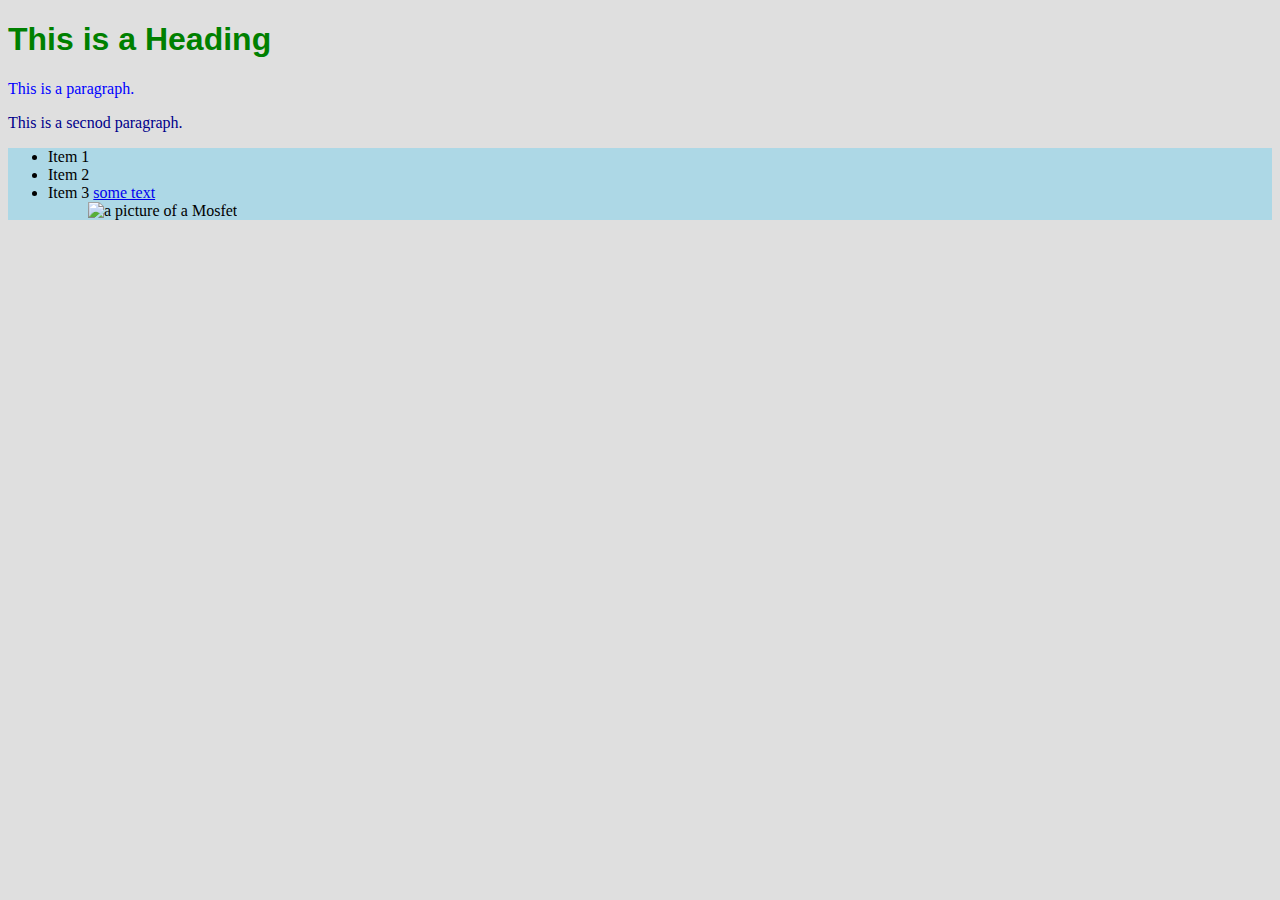
==== index.html @ b5c52b2c "Update index.html" ====
<!DOCTYPE html>
<html>
<head>
<title>Page Title</title>
</head>
<body style="background-color:#DFDFDF;">


<h1 style="color:green; font-family:arial">This is a Heading</h1>
<p style="color:blue" >This is a paragraph.</p>
<p style="color:darkblue" >This is a secnod paragraph.</p>

<ul style="background-color:lightblue;">
	<li> Item 1 </li>
	<li> Item 2 </li>
	<li> Item 3 <a href="http://www.google.com"> some text </a> </li>
<ul>

<img src="https://www.tutorialspoint.com/basic_electronics/images/mosfet.jpg" alt="a picture of a Mosfet" style="width:100%">

</body>
</html>
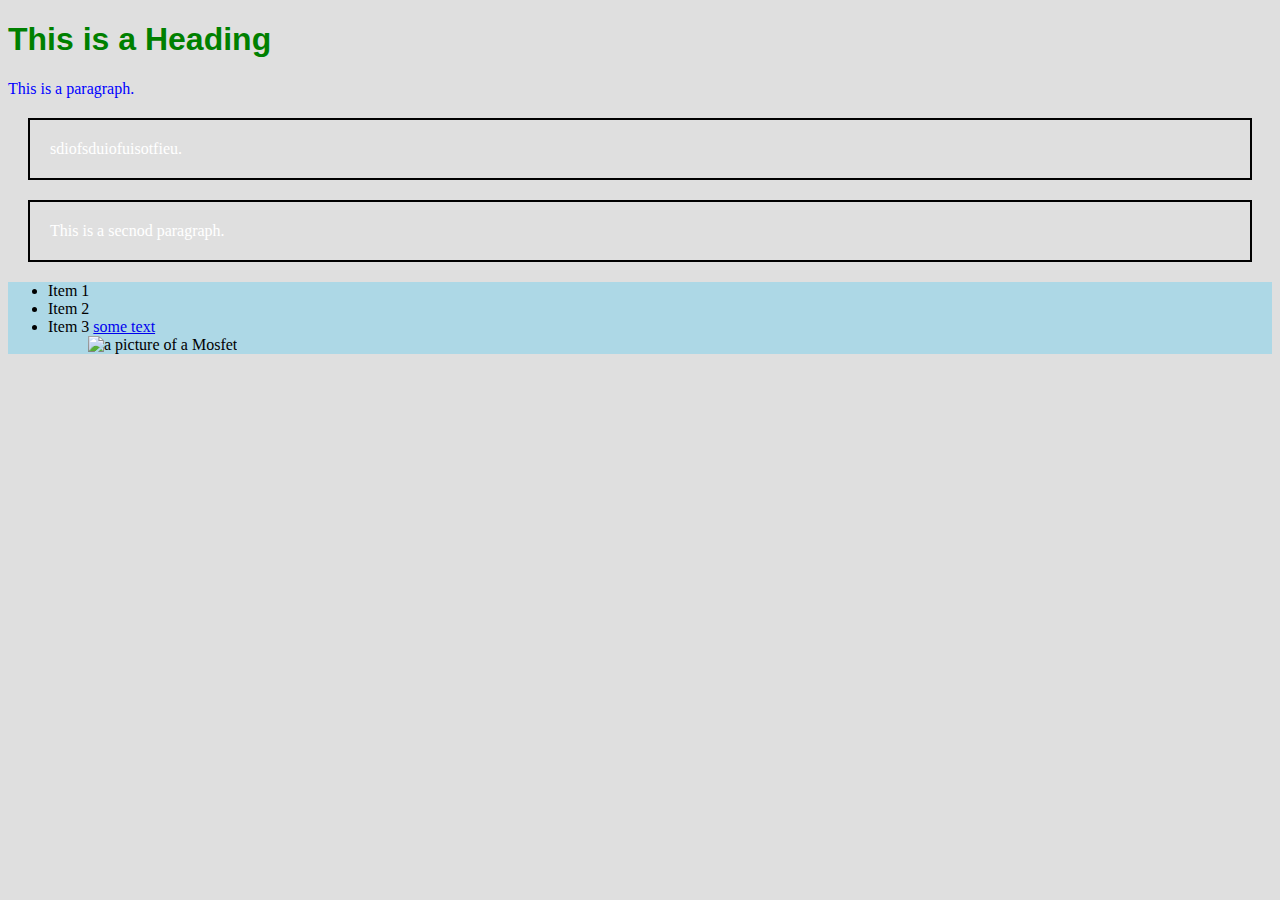
==== commit ac70eb95: "ghfhrf" ====
--- a/index.html
+++ b/index.html
@@ -4,12 +4,25 @@
 <head>
 <title>Page Title</title>
 </head>
+
+<style>
+	.style1 {
+		  background-color: rgb(51, 206, 193);
+		color: rgb(255, 255, 255);
+		border: 2px solid black;
+		margin: 20px;
+		padding: 20px;
+	}
+</style>
+
 <body style="background-color:#DFDFDF;">
 
 
 <h1 style="color:green; font-family:arial">This is a Heading</h1>
 <p style="color:blue" >This is a paragraph.</p>
-<p style="color:darkblue" >This is a secnod paragraph.</p>
+
+<p class="style1" >sdiofsduiofuisotfieu.</p>
+<p class="style1" >This is a secnod paragraph.</p>
 
 <ul style="background-color:lightblue;">
 	<li> Item 1 </li>
@@ -17,7 +30,7 @@
 	<li> Item 3 <a href="http://www.google.com"> some text </a> </li>
 <ul>
 
-<img src="https://www.tutorialspoint.com/basic_electronics/images/mosfet.jpg" alt="a picture of a Mosfet" style="width:100%">
+<img src="MOSFET2.jpg" alt="a picture of a Mosfet" style="width:100%">
 
 </body>
 </html>
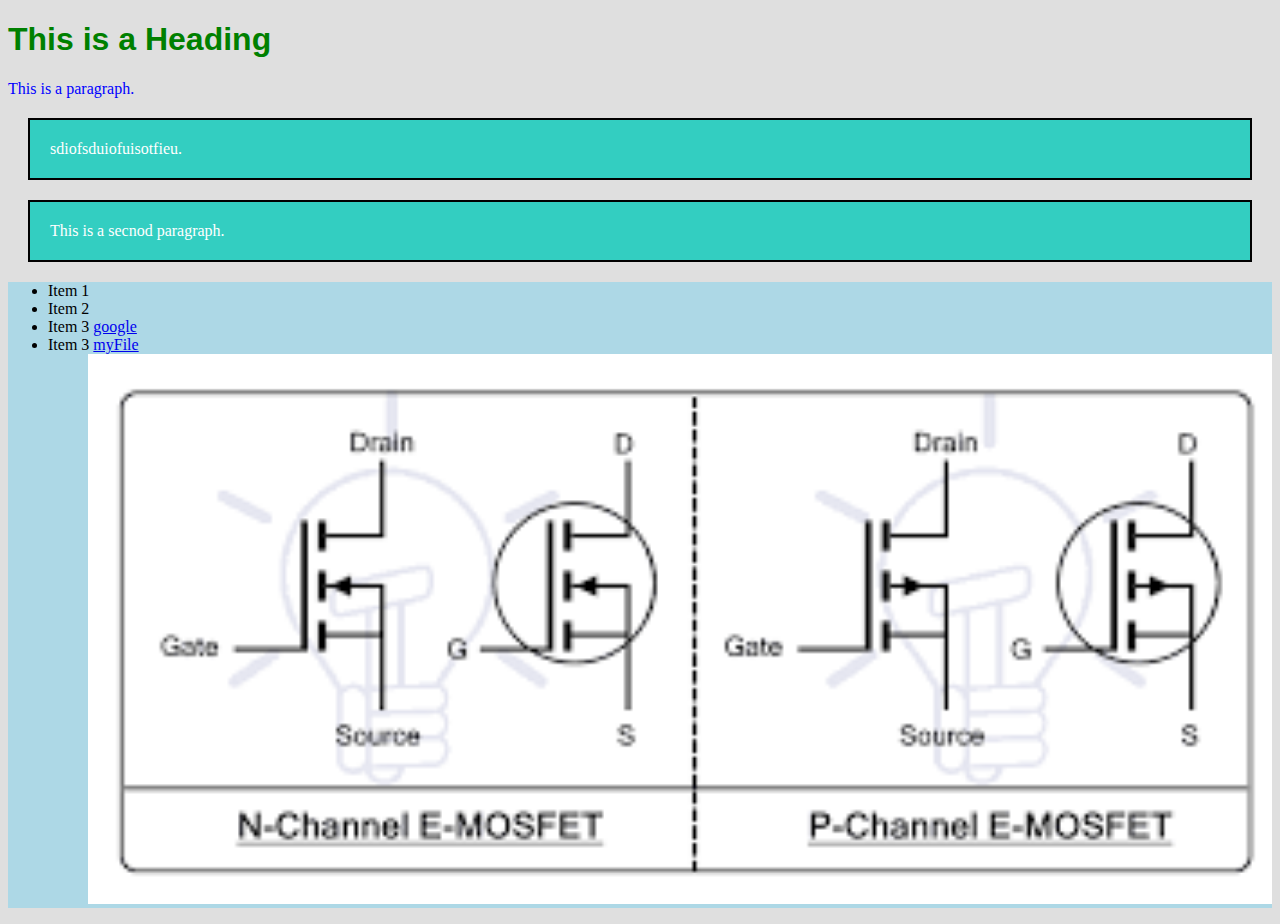
==== commit d9622845: "vbnvbn" ====
--- a/index.html
+++ b/index.html
@@ -2,12 +2,13 @@
 <!DOCTYPE html>
 <html>
 <head>
-<title>Page Title</title>
+	<title>Page Title</title>
+	<link rel="stylesheet" href="styles.css">
 </head>
 
 <style>
 	.style1 {
-		  background-color: rgb(51, 206, 193);
+		background-color: rgb(51, 206, 193);
 		color: rgb(255, 255, 255);
 		border: 2px solid black;
 		margin: 20px;
@@ -27,10 +28,11 @@
 <ul style="background-color:lightblue;">
 	<li> Item 1 </li>
 	<li> Item 2 </li>
-	<li> Item 3 <a href="http://www.google.com"> some text </a> </li>
+	<li> Item 3 <a href="http://www.google.com"> google </a> </li>
+	<li> Item 3 <a href="newpage.html"> myFile </a> </li>
 <ul>
 
-<img src="MOSFET2.jpg" alt="a picture of a Mosfet" style="width:100%">
-
+<img src="MOSFET3.png" alt="a picture of a Mosfet" style="width:100%">
+    
 </body>
 </html>
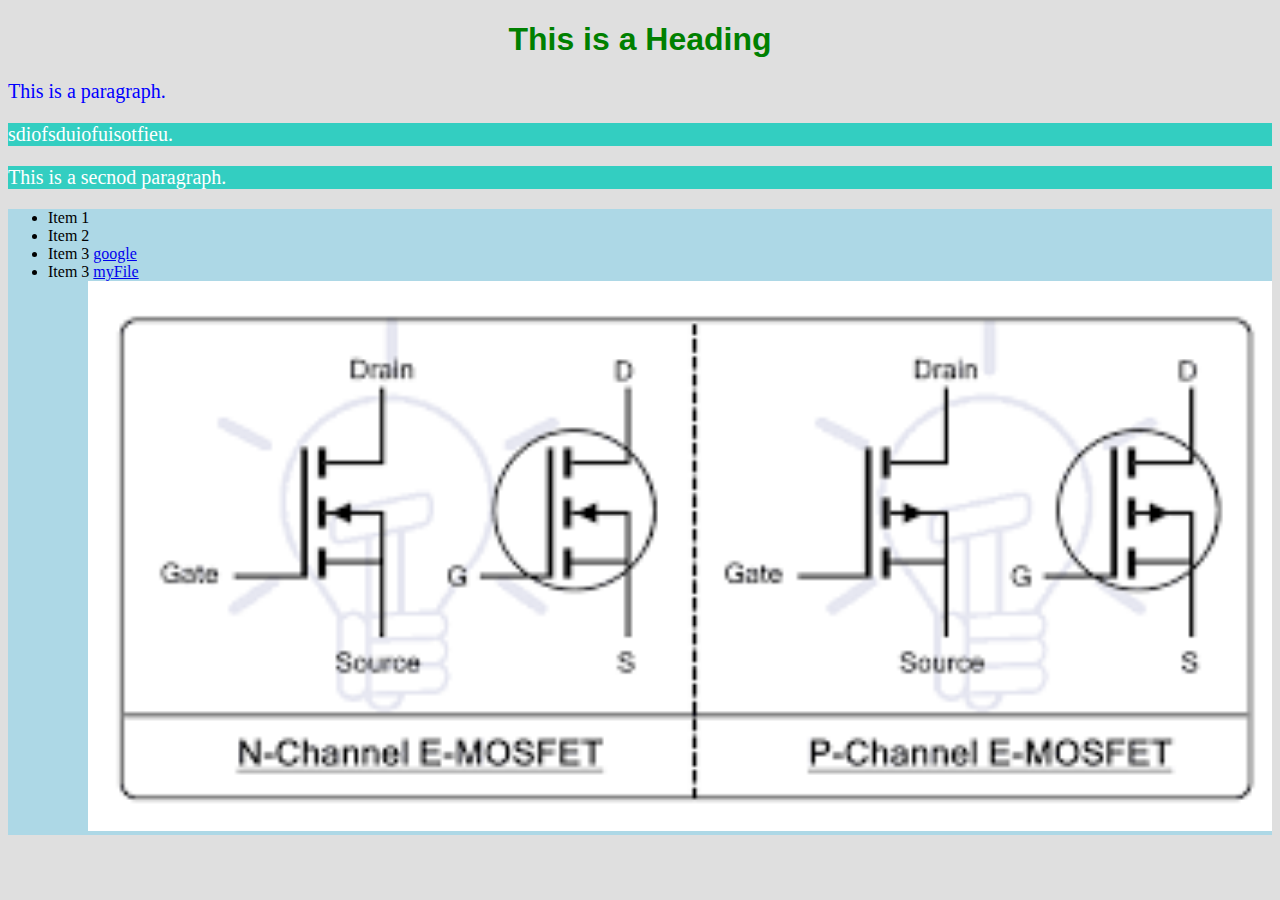
==== commit 8589104f: "hjkhjkh" ====
--- a/index.html
+++ b/index.html
@@ -6,15 +6,6 @@
 	<link rel="stylesheet" href="styles.css">
 </head>
 
-<style>
-	.style1 {
-		background-color: rgb(51, 206, 193);
-		color: rgb(255, 255, 255);
-		border: 2px solid black;
-		margin: 20px;
-		padding: 20px;
-	}
-</style>
 
 <body style="background-color:#DFDFDF;">
 
--- a/styles.css
+++ b/styles.css
@@ -0,0 +1,19 @@
+body {
+  font-family: verdana;
+  background-color: rgb(128, 180, 197);
+}
+    
+h1 {
+  color: white;
+  text-align: center;
+}
+
+p {
+  font-family: verdana;
+  font-size: 20px;
+}
+
+.style1 {  
+  background-color: rgb(51, 206, 193);
+  color: rgb(255, 255, 255);
+}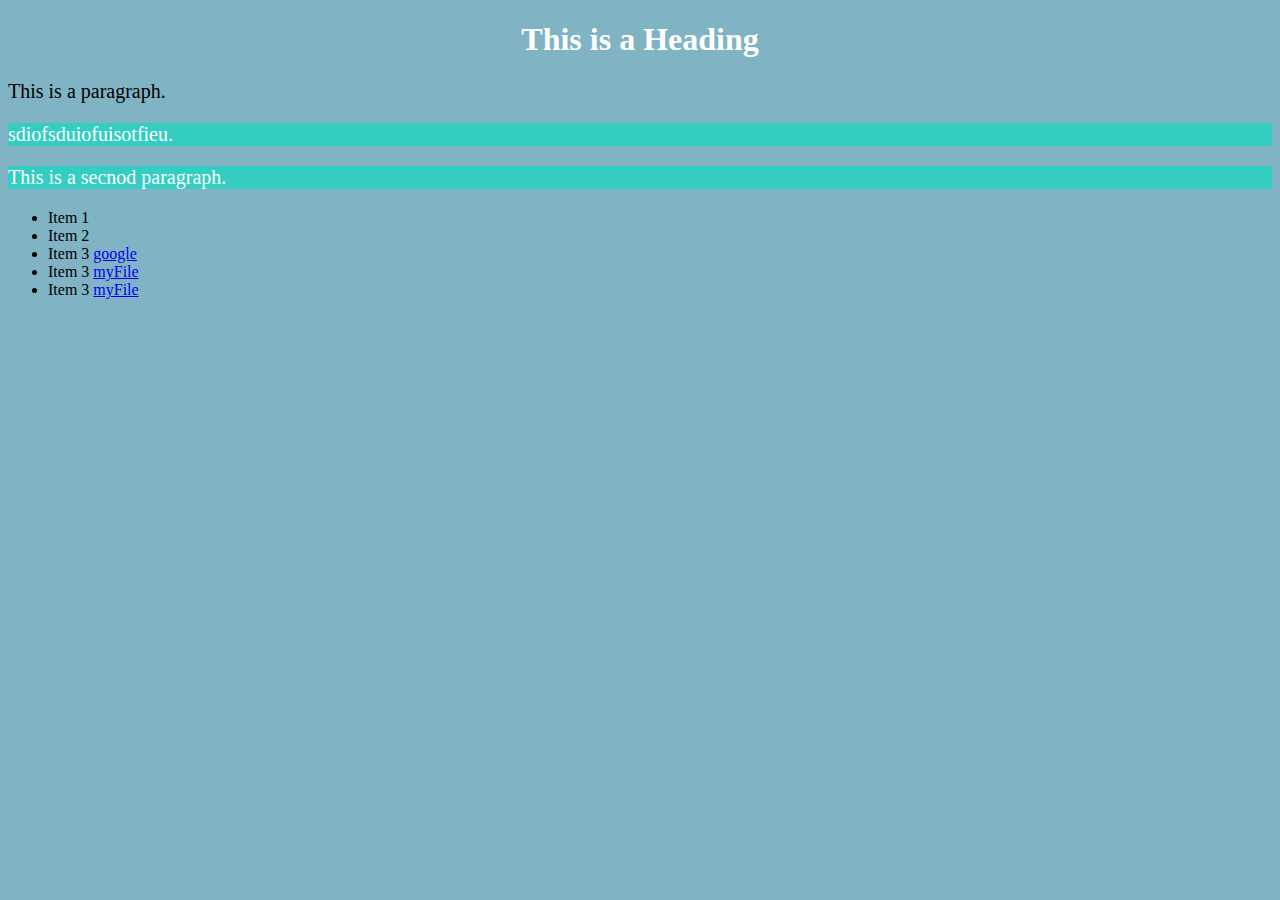
==== commit 3d25e819: "fgfgf" ====
--- a/index.html
+++ b/index.html
@@ -7,23 +7,22 @@
 </head>
 
 
-<body style="background-color:#DFDFDF;">
+<body>
 
 
-<h1 style="color:green; font-family:arial">This is a Heading</h1>
-<p style="color:blue" >This is a paragraph.</p>
+<h1>This is a Heading</h1>
+<p>This is a paragraph.</p>
 
 <p class="style1" >sdiofsduiofuisotfieu.</p>
 <p class="style1" >This is a secnod paragraph.</p>
 
-<ul style="background-color:lightblue;">
+<ul>
 	<li> Item 1 </li>
 	<li> Item 2 </li>
 	<li> Item 3 <a href="http://www.google.com"> google </a> </li>
 	<li> Item 3 <a href="newpage.html"> myFile </a> </li>
+	<li> Item 3 <a href="Diode.html"> myFile </a> </li>
 <ul>
-
-<img src="MOSFET3.png" alt="a picture of a Mosfet" style="width:100%">
     
 </body>
 </html>
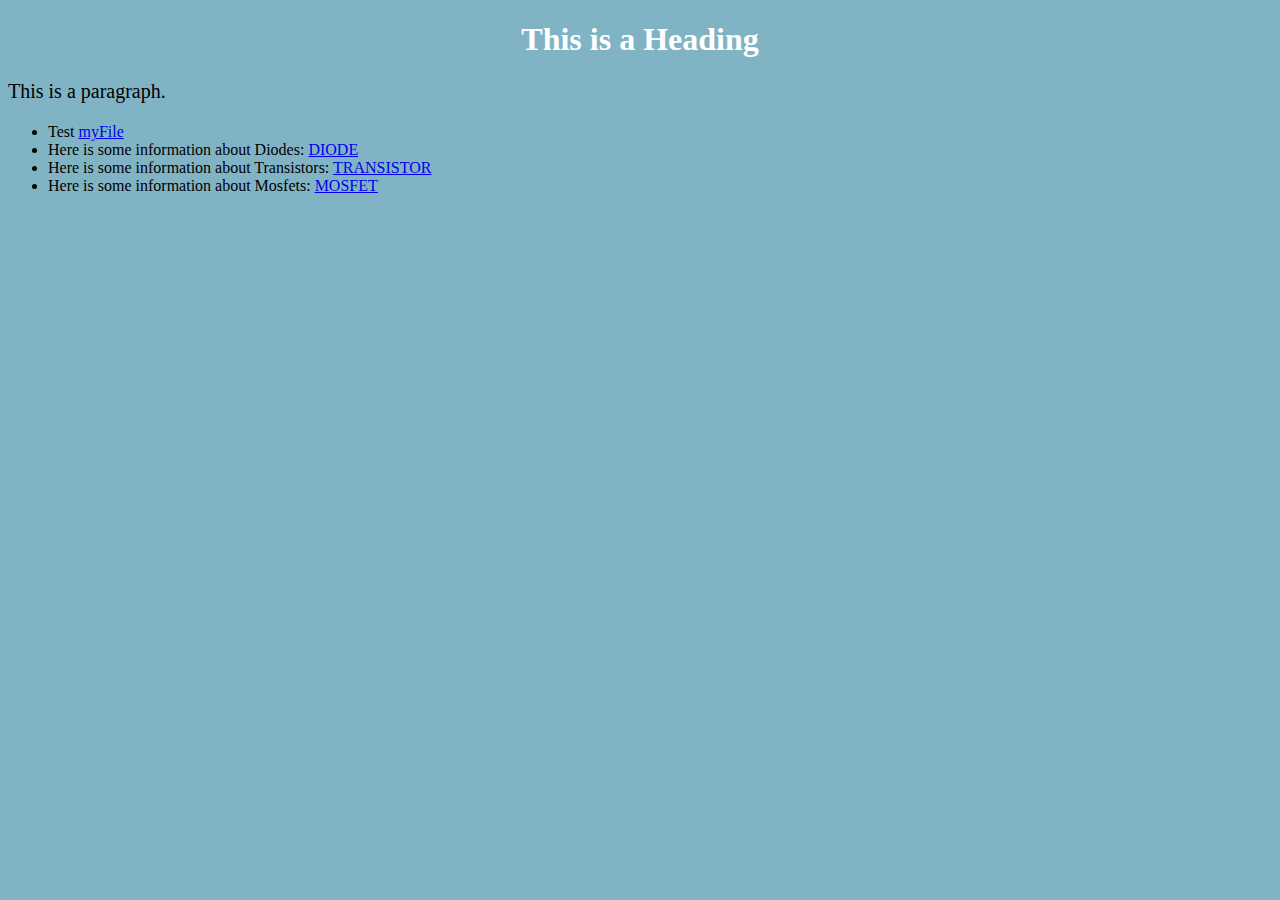
==== commit c91eb921: "." ====
--- a/index.html
+++ b/index.html
@@ -12,16 +12,13 @@
 
 <h1>This is a Heading</h1>
 <p>This is a paragraph.</p>
-
-<p class="style1" >sdiofsduiofuisotfieu.</p>
-<p class="style1" >This is a secnod paragraph.</p>
+<!--<p>This is second paragraph.</p>-->
 
 <ul>
-	<li> Item 1 </li>
-	<li> Item 2 </li>
-	<li> Item 3 <a href="http://www.google.com"> google </a> </li>
-	<li> Item 3 <a href="newpage.html"> myFile </a> </li>
-	<li> Item 3 <a href="Diode.html"> myFile </a> </li>
+	<li> Test <a href="newpage.html"> myFile </a> </li>
+	<li> Here is some information about Diodes:  <a href="Diode.html"> DIODE </a> </li>
+	<li> Here is some information about Transistors:  <a href="Transistor.html"> TRANSISTOR </a> </li>
+	<li> Here is some information about Mosfets:  <a href="Mosfet.html"> MOSFET </a> </li>
 <ul>
     
 </body>
